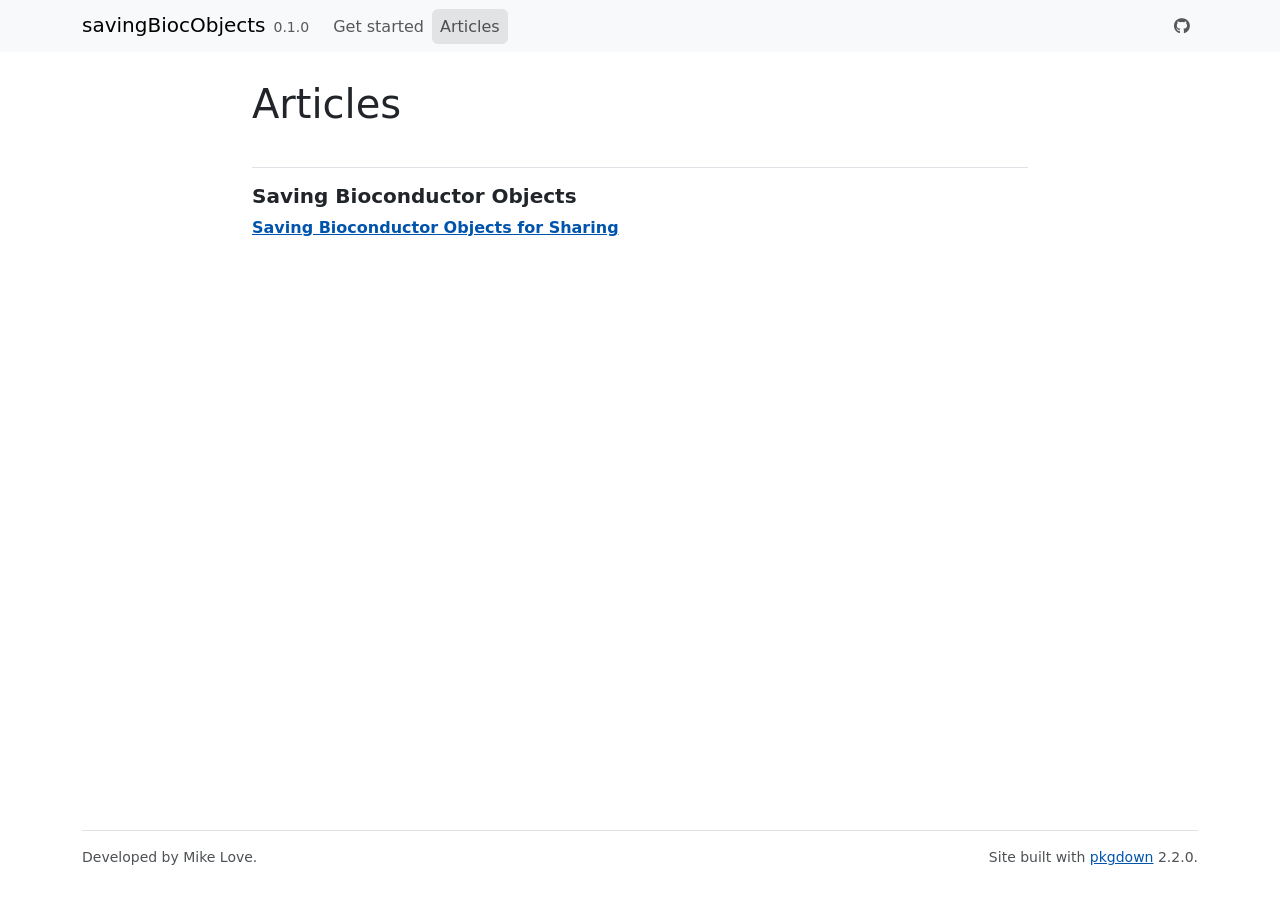
==== articles/index.html @ fee7ba12 "Deploying to gh-pages from @ mikelove/saving-bioc-objects@0dc78d3001edb17f04ae78346b22e2c505a5e936 🚀" ====
<!DOCTYPE html>
<!-- Generated by pkgdown: do not edit by hand --><html lang="en"><head><meta http-equiv="Content-Type" content="text/html; charset=UTF-8"><meta charset="utf-8"><meta http-equiv="X-UA-Compatible" content="IE=edge"><meta name="viewport" content="width=device-width, initial-scale=1, shrink-to-fit=no"><title>Articles • savingBiocObjects</title><script src="../deps/jquery-3.6.0/jquery-3.6.0.min.js"></script><meta name="viewport" content="width=device-width, initial-scale=1, shrink-to-fit=no"><link href="../deps/bootstrap-5.3.8/bootstrap.min.css" rel="stylesheet"><script src="../deps/bootstrap-5.3.8/bootstrap.bundle.min.js"></script><link href="../deps/font-awesome-6.5.2/css/all.min.css" rel="stylesheet"><link href="../deps/font-awesome-6.5.2/css/v4-shims.min.css" rel="stylesheet"><script src="../deps/headroom-0.11.0/headroom.min.js"></script><script src="../deps/headroom-0.11.0/jQuery.headroom.min.js"></script><script src="../deps/bootstrap-toc-1.0.1/bootstrap-toc.min.js"></script><script src="../deps/clipboard.js-2.0.11/clipboard.min.js"></script><script src="../deps/search-1.0.0/autocomplete.jquery.min.js"></script><script src="../deps/search-1.0.0/fuse.min.js"></script><script src="../deps/search-1.0.0/mark.min.js"></script><!-- pkgdown --><script src="../pkgdown.js"></script><meta property="og:title" content="Articles"></head><body>
    <a href="#main" class="visually-hidden-focusable">Skip to contents</a>


    <nav class="navbar navbar-expand-lg fixed-top bg-light" data-bs-theme="light" aria-label="Site navigation"><div class="container">

    <a class="navbar-brand me-2" href="../index.html">savingBiocObjects</a>

    <small class="nav-text text-muted me-auto" data-bs-toggle="tooltip" data-bs-placement="bottom" title="">0.1.0</small>


    <button class="navbar-toggler" type="button" data-bs-toggle="collapse" data-bs-target="#navbar" aria-controls="navbar" aria-expanded="false" aria-label="Toggle navigation">
      <span class="navbar-toggler-icon"></span>
    </button>

    <div id="navbar" class="collapse navbar-collapse ms-3">
      <ul class="navbar-nav me-auto"><li class="nav-item"><a class="nav-link" href="../articles/savingBiocObjects.html">Get started</a></li>
<li class="active nav-item"><a class="nav-link" href="../articles/index.html">Articles</a></li>
      </ul><ul class="navbar-nav"><li class="nav-item"><a class="external-link nav-link" href="https://github.com/mikelove/saving-bioc-objects" aria-label="GitHub"><span class="fa fa-github"></span></a></li>
      </ul></div>


  </div>
</nav><div class="container template-article-index">
<div class="row">
  <main id="main" class="col-md-9"><div class="page-header">

      <h1>Articles</h1>
    </div>

    <div class="section ">
      <h3>Saving Bioconductor Objects</h3>
      <div class="section-desc"></div>

      <dl><dt><a href="savingBiocObjects.html">Saving Bioconductor Objects for Sharing</a></dt>
        <dd>
      </dd></dl></div>
  </main></div>


    <footer><div class="pkgdown-footer-left">
  <p>Developed by Mike Love.</p>
</div>

<div class="pkgdown-footer-right">
  <p>Site built with <a href="https://pkgdown.r-lib.org/" class="external-link">pkgdown</a> 2.2.0.</p>
</div>

    </footer></div>





  </body></html>
---- deps/font-awesome-6.5.2/css/v4-shims.min.css ----
/*!
 * Font Awesome Free 6.5.2 by @fontawesome - https://fontawesome.com
 * License - https://fontawesome.com/license/free (Icons: CC BY 4.0, Fonts: SIL OFL 1.1, Code: MIT License)
 * Copyright 2024 Fonticons, Inc.
 */
.fa.fa-glass:before{content:"\f000"}.fa.fa-envelope-o{font-family:"Font Awesome 6 Free";font-weight:400}.fa.fa-envelope-o:before{content:"\f0e0"}.fa.fa-star-o{font-family:"Font Awesome 6 Free";font-weight:400}.fa.fa-star-o:before{content:"\f005"}.fa.fa-close:before,.fa.fa-remove:before{content:"\f00d"}.fa.fa-gear:before{content:"\f013"}.fa.fa-trash-o{font-family:"Font Awesome 6 Free";font-weight:400}.fa.fa-trash-o:before{content:"\f2ed"}.fa.fa-home:before{content:"\f015"}.fa.fa-file-o{font-family:"Font Awesome 6 Free";font-weight:400}.fa.fa-file-o:before{content:"\f15b"}.fa.fa-clock-o{font-family:"Font Awesome 6 Free";font-weight:400}.fa.fa-clock-o:before{content:"\f017"}.fa.fa-arrow-circle-o-down{font-family:"Font Awesome 6 Free";font-weight:400}.fa.fa-arrow-circle-o-down:before{content:"\f358"}.fa.fa-arrow-circle-o-up{font-family:"Font Awesome 6 Free";font-weight:400}.fa.fa-arrow-circle-o-up:before{content:"\f35b"}.fa.fa-play-circle-o{font-family:"Font Awesome 6 Free";font-weight:400}.fa.fa-play-circle-o:before{content:"\f144"}.fa.fa-repeat:before,.fa.fa-rotate-right:before{content:"\f01e"}.fa.fa-refresh:before{content:"\f021"}.fa.fa-list-alt{font-family:"Font Awesome 6 Free";font-weight:400}.fa.fa-list-alt:before{content:"\f022"}.fa.fa-dedent:before{content:"\f03b"}.fa.fa-video-camera:before{content:"\f03d"}.fa.fa-picture-o{font-family:"Font Awesome 6 Free";font-weight:400}.fa.fa-picture-o:before{content:"\f03e"}.fa.fa-photo{font-family:"Font Awesome 6 Free";font-weight:400}.fa.fa-photo:before{content:"\f03e"}.fa.fa-image{font-family:"Font Awesome 6 Free";font-weight:400}.fa.fa-image:before{content:"\f03e"}.fa.fa-map-marker:before{content:"\f3c5"}.fa.fa-pencil-square-o{font-family:"Font Awesome 6 Free";font-weight:400}.fa.fa-pencil-square-o:before{content:"\f044"}.fa.fa-edit{font-family:"Font Awesome 6 Free";font-weight:400}.fa.fa-edit:before{content:"\f044"}.fa.fa-share-square-o:before{content:"\f14d"}.fa.fa-check-square-o{font-family:"Font Awesome 6 Free";font-weight:400}.fa.fa-check-square-o:before{content:"\f14a"}.fa.fa-arrows:before{content:"\f0b2"}.fa.fa-times-circle-o{font-family:"Font Awesome 6 Free";font-weight:400}.fa.fa-times-circle-o:before{content:"\f057"}.fa.fa-check-circle-o{font-family:"Font Awesome 6 Free";font-weight:400}.fa.fa-check-circle-o:before{content:"\f058"}.fa.fa-mail-forward:before{content:"\f064"}.fa.fa-expand:before{content:"\f424"}.fa.fa-compress:before{content:"\f422"}.fa.fa-eye,.fa.fa-eye-slash{font-family:"Font Awesome 6 Free";font-weight:400}.fa.fa-warning:before{content:"\f071"}.fa.fa-calendar:before{content:"\f073"}.fa.fa-arrows-v:before{content:"\f338"}.fa.fa-arrows-h:before{content:"\f337"}.fa.fa-bar-chart-o:before,.fa.fa-bar-chart:before{content:"\e0e3"}.fa.fa-twitter-square{font-family:"Font Awesome 6 Brands";font-weight:400}.fa.fa-twitter-square:before{content:"\f081"}.fa.fa-facebook-square{font-family:"Font Awesome 6 Brands";font-weight:400}.fa.fa-facebook-square:before{content:"\f082"}.fa.fa-gears:before{content:"\f085"}.fa.fa-thumbs-o-up{font-family:"Font Awesome 6 Free";font-weight:400}.fa.fa-thumbs-o-up:before{content:"\f164"}.fa.fa-thumbs-o-down{font-family:"Font Awesome 6 Free";font-weight:400}.fa.fa-thumbs-o-down:before{content:"\f165"}.fa.fa-heart-o{font-family:"Font Awesome 6 Free";font-weight:400}.fa.fa-heart-o:before{content:"\f004"}.fa.fa-sign-out:before{content:"\f2f5"}.fa.fa-linkedin-square{font-family:"Font Awesome 6 Brands";font-weight:400}.fa.fa-linkedin-square:before{content:"\f08c"}.fa.fa-thumb-tack:before{content:"\f08d"}.fa.fa-external-link:before{content:"\f35d"}.fa.fa-sign-in:before{content:"\f2f6"}.fa.fa-github-square{font-family:"Font Awesome 6 Brands";font-weight:400}.fa.fa-github-square:before{content:"\f092"}.fa.fa-lemon-o{font-family:"Font Awesome 6 Free";font-weight:400}.fa.fa-lemon-o:before{content:"\f094"}.fa.fa-square-o{font-family:"Font Awesome 6 Free";font-weight:400}.fa.fa-square-o:before{content:"\f0c8"}.fa.fa-bookmark-o{font-family:"Font Awesome 6 Free";font-weight:400}.fa.fa-bookmark-o:before{content:"\f02e"}.fa.fa-facebook,.fa.fa-twitter{font-family:"Font Awesome 6 Brands";font-weight:400}.fa.fa-facebook:before{content:"\f39e"}.fa.fa-facebook-f{font-family:"Font Awesome 6 Brands";font-weight:400}.fa.fa-facebook-f:before{content:"\f39e"}.fa.fa-github{font-family:"Font Awesome 6 Brands";font-weight:400}.fa.fa-credit-card{font-family:"Font Awesome 6 Free";font-weight:400}.fa.fa-feed:before{content:"\f09e"}.fa.fa-hdd-o{font-family:"Font Awesome 6 Free";font-weight:400}.fa.fa-hdd-o:before{content:"\f0a0"}.fa.fa-hand-o-right{font-family:"Font Awesome 6 Free";font-weight:400}.fa.fa-hand-o-right:before{content:"\f0a4"}.fa.fa-hand-o-left{font-family:"Font Awesome 6 Free";font-weight:400}.fa.fa-hand-o-left:before{content:"\f0a5"}.fa.fa-hand-o-up{font-family:"Font Awesome 6 Free";font-weight:400}.fa.fa-hand-o-up:before{content:"\f0a6"}.fa.fa-hand-o-down{font-family:"Font Awesome 6 Free";font-weight:400}.fa.fa-hand-o-down:before{content:"\f0a7"}.fa.fa-globe:before{content:"\f57d"}.fa.fa-tasks:before{content:"\f828"}.fa.fa-arrows-alt:before{content:"\f31e"}.fa.fa-group:before{content:"\f0c0"}.fa.fa-chain:before{content:"\f0c1"}.fa.fa-cut:before{content:"\f0c4"}.fa.fa-files-o{font-family:"Font Awesome 6 Free";font-weight:400}.fa.fa-files-o:before{content:"\f0c5"}.fa.fa-floppy-o{font-family:"Font Awesome 6 Free";font-weight:400}.fa.fa-floppy-o:before{content:"\f0c7"}.fa.fa-save{font-family:"Font Awesome 6 Free";font-weight:400}.fa.fa-save:before{content:"\f0c7"}.fa.fa-navicon:before,.fa.fa-reorder:before{content:"\f0c9"}.fa.fa-magic:before{content:"\e2ca"}.fa.fa-pinterest,.fa.fa-pinterest-square{font-family:"Font Awesome 6 Brands";font-weight:400}.fa.fa-pinterest-square:before{content:"\f0d3"}.fa.fa-google-plus-square{font-family:"Font Awesome 6 Brands";font-weight:400}.fa.fa-google-plus-square:before{content:"\f0d4"}.fa.fa-google-plus{font-family:"Font Awesome 6 Brands";font-weight:400}.fa.fa-google-plus:before{content:"\f0d5"}.fa.fa-money:before{content:"\f3d1"}.fa.fa-unsorted:before{content:"\f0dc"}.fa.fa-sort-desc:before{content:"\f0dd"}.fa.fa-sort-asc:before{content:"\f0de"}.fa.fa-linkedin{font-family:"Font Awesome 6 Brands";font-weight:400}.fa.fa-linkedin:before{content:"\f0e1"}.fa.fa-rotate-left:before{content:"\f0e2"}.fa.fa-legal:before{content:"\f0e3"}.fa.fa-dashboard:before,.fa.fa-tachometer:before{content:"\f625"}.fa.fa-comment-o{font-family:"Font Awesome 6 Free";font-weight:400}.fa.fa-comment-o:before{content:"\f075"}.fa.fa-comments-o{font-family:"Font Awesome 6 Free";font-weight:400}.fa.fa-comments-o:before{content:"\f086"}.fa.fa-flash:before{content:"\f0e7"}.fa.fa-clipboard:before{content:"\f0ea"}.fa.fa-lightbulb-o{font-family:"Font Awesome 6 Free";font-weight:400}.fa.fa-lightbulb-o:before{content:"\f0eb"}.fa.fa-exchange:before{content:"\f362"}.fa.fa-cloud-download:before{content:"\f0ed"}.fa.fa-cloud-upload:before{content:"\f0ee"}.fa.fa-bell-o{font-family:"Font Awesome 6 Free";font-weight:400}.fa.fa-bell-o:before{content:"\f0f3"}.fa.fa-cutlery:before{content:"\f2e7"}.fa.fa-file-text-o{font-family:"Font Awesome 6 Free";font-weight:400}.fa.fa-file-text-o:before{content:"\f15c"}.fa.fa-building-o{font-family:"Font Awesome 6 Free";font-weight:400}.fa.fa-building-o:before{content:"\f1ad"}.fa.fa-hospital-o{font-family:"Font Awesome 6 Free";font-weight:400}.fa.fa-hospital-o:before{content:"\f0f8"}.fa.fa-tablet:before{content:"\f3fa"}.fa.fa-mobile-phone:before,.fa.fa-mobile:before{content:"\f3cd"}.fa.fa-circle-o{font-family:"Font Awesome 6 Free";font-weight:400}.fa.fa-circle-o:before{content:"\f111"}.fa.fa-mail-reply:before{content:"\f3e5"}.fa.fa-github-alt{font-family:"Font Awesome 6 Brands";font-weight:400}.fa.fa-folder-o{font-family:"Font Awesome 6 Free";font-weight:400}.fa.fa-folder-o:before{content:"\f07b"}.fa.fa-folder-open-o{font-family:"Font Awesome 6 Free";font-weight:400}.fa.fa-folder-open-o:before{content:"\f07c"}.fa.fa-smile-o{font-family:"Font Awesome 6 Free";font-weight:400}.fa.fa-smile-o:before{content:"\f118"}.fa.fa-frown-o{font-family:"Font Awesome 6 Free";font-weight:400}.fa.fa-frown-o:before{content:"\f119"}.fa.fa-meh-o{font-family:"Font Awesome 6 Free";font-weight:400}.fa.fa-meh-o:before{content:"\f11a"}.fa.fa-keyboard-o{font-family:"Font Awesome 6 Free";font-weight:400}.fa.fa-keyboard-o:before{content:"\f11c"}.fa.fa-flag-o{font-family:"Font Awesome 6 Free";font-weight:400}.fa.fa-flag-o:before{content:"\f024"}.fa.fa-mail-reply-all:before{content:"\f122"}.fa.fa-star-half-o{font-family:"Font Awesome 6 Free";font-weight:400}.fa.fa-star-half-o:before{content:"\f5c0"}.fa.fa-star-half-empty{font-family:"Font Awesome 6 Free";font-weight:400}.fa.fa-star-half-empty:before{content:"\f5c0"}.fa.fa-star-half-full{font-family:"Font Awesome 6 Free";font-weight:400}.fa.fa-star-half-full:before{content:"\f5c0"}.fa.fa-code-fork:before{content:"\f126"}.fa.fa-chain-broken:before,.fa.fa-unlink:before{content:"\f127"}.fa.fa-calendar-o{font-family:"Font Awesome 6 Free";font-weight:400}.fa.fa-calendar-o:before{content:"\f133"}.fa.fa-css3,.fa.fa-html5,.fa.fa-maxcdn{font-family:"Font Awesome 6 Brands";font-weight:400}.fa.fa-unlock-alt:before{content:"\f09c"}.fa.fa-minus-square-o{font-family:"Font Awesome 6 Free";font-weight:400}.fa.fa-minus-square-o:before{content:"\f146"}.fa.fa-level-up:before{content:"\f3bf"}.fa.fa-level-down:before{content:"\f3be"}.fa.fa-pencil-square:before{content:"\f14b"}.fa.fa-external-link-square:before{content:"\f360"}.fa.fa-compass{font-family:"Font Awesome 6 Free";font-weight:400}.fa.fa-caret-square-o-down{font-family:"Font Awesome 6 Free";font-weight:400}.fa.fa-caret-square-o-down:before{content:"\f150"}.fa.fa-toggle-down{font-family:"Font Awesome 6 Free";font-weight:400}.fa.fa-toggle-down:before{content:"\f150"}.fa.fa-caret-square-o-up{font-family:"Font Awesome 6 Free";font-weight:400}.fa.fa-caret-square-o-up:before{content:"\f151"}.fa.fa-toggle-up{font-family:"Font Awesome 6 Free";font-weight:400}.fa.fa-toggle-up:before{content:"\f151"}.fa.fa-caret-square-o-right{font-family:"Font Awesome 6 Free";font-weight:400}.fa.fa-caret-square-o-right:before{content:"\f152"}.fa.fa-toggle-right{font-family:"Font Awesome 6 Free";font-weight:400}.fa.fa-toggle-right:before{content:"\f152"}.fa.fa-eur:before,.fa.fa-euro:before{content:"\f153"}.fa.fa-gbp:before{content:"\f154"}.fa.fa-dollar:before,.fa.fa-usd:before{content:"\24"}.fa.fa-inr:before,.fa.fa-rupee:before{content:"\e1bc"}.fa.fa-cny:before,.fa.fa-jpy:before,.fa.fa-rmb:before,.fa.fa-yen:before{content:"\f157"}.fa.fa-rouble:before,.fa.fa-rub:before,.fa.fa-ruble:before{content:"\f158"}.fa.fa-krw:before,.fa.fa-won:before{content:"\f159"}.fa.fa-bitcoin,.fa.fa-btc{font-family:"Font Awesome 6 Brands";font-weight:400}.fa.fa-bitcoin:before{content:"\f15a"}.fa.fa-file-text:before{content:"\f15c"}.fa.fa-sort-alpha-asc:before{content:"\f15d"}.fa.fa-sort-alpha-desc:before{content:"\f881"}.fa.fa-sort-amount-asc:before{content:"\f884"}.fa.fa-sort-amount-desc:before{content:"\f160"}.fa.fa-sort-numeric-asc:before{content:"\f162"}.fa.fa-sort-numeric-desc:before{content:"\f886"}.fa.fa-youtube-square{font-family:"Font Awesome 6 Brands";font-weight:400}.fa.fa-youtube-square:before{content:"\f431"}.fa.fa-xing,.fa.fa-xing-square,.fa.fa-youtube{font-family:"Font Awesome 6 Brands";font-weight:400}.fa.fa-xing-square:before{content:"\f169"}.fa.fa-youtube-play{font-family:"Font Awesome 6 Brands";font-weight:400}.fa.fa-youtube-play:before{content:"\f167"}.fa.fa-adn,.fa.fa-bitbucket,.fa.fa-bitbucket-square,.fa.fa-dropbox,.fa.fa-flickr,.fa.fa-instagram,.fa.fa-stack-overflow{font-family:"Font Awesome 6 Brands";font-weight:400}.fa.fa-bitbucket-square:before{content:"\f171"}.fa.fa-tumblr,.fa.fa-tumblr-square{font-family:"Font Awesome 6 Brands";font-weight:400}.fa.fa-tumblr-square:before{content:"\f174"}.fa.fa-long-arrow-down:before{content:"\f309"}.fa.fa-long-arrow-up:before{content:"\f30c"}.fa.fa-long-arrow-left:before{content:"\f30a"}.fa.fa-long-arrow-right:before{content:"\f30b"}.fa.fa-android,.fa.fa-apple,.fa.fa-dribbble,.fa.fa-foursquare,.fa.fa-gittip,.fa.fa-gratipay,.fa.fa-linux,.fa.fa-skype,.fa.fa-trello,.fa.fa-windows{font-family:"Font Awesome 6 Brands";font-weight:400}.fa.fa-gittip:before{content:"\f184"}.fa.fa-sun-o{font-family:"Font Awesome 6 Free";font-weight:400}.fa.fa-sun-o:before{content:"\f185"}.fa.fa-moon-o{font-family:"Font Awesome 6 Free";font-weight:400}.fa.fa-moon-o:before{content:"\f186"}.fa.fa-pagelines,.fa.fa-renren,.fa.fa-stack-exchange,.fa.fa-vk,.fa.fa-weibo{font-family:"Font Awesome 6 Brands";font-weight:400}.fa.fa-arrow-circle-o-right{font-family:"Font Awesome 6 Free";font-weight:400}.fa.fa-arrow-circle-o-right:before{content:"\f35a"}.fa.fa-arrow-circle-o-left{font-family:"Font Awesome 6 Free";font-weight:400}.fa.fa-arrow-circle-o-left:before{content:"\f359"}.fa.fa-caret-square-o-left{font-family:"Font Awesome 6 Free";font-weight:400}.fa.fa-caret-square-o-left:before{content:"\f191"}.fa.fa-toggle-left{font-family:"Font Awesome 6 Free";font-weight:400}.fa.fa-toggle-left:before{content:"\f191"}.fa.fa-dot-circle-o{font-family:"Font Awesome 6 Free";font-weight:400}.fa.fa-dot-circle-o:before{content:"\f192"}.fa.fa-vimeo-square{font-family:"Font Awesome 6 Brands";font-weight:400}.fa.fa-vimeo-square:before{content:"\f194"}.fa.fa-try:before,.fa.fa-turkish-lira:before{content:"\e2bb"}.fa.fa-plus-square-o{font-family:"Font Awesome 6 Free";font-weight:400}.fa.fa-plus-square-o:before{content:"\f0fe"}.fa.fa-openid,.fa.fa-slack,.fa.fa-wordpress{font-family:"Font Awesome 6 Brands";font-weight:400}.fa.fa-bank:before,.fa.fa-institution:before{content:"\f19c"}.fa.fa-mortar-board:before{content:"\f19d"}.fa.fa-google,.fa.fa-reddit,.fa.fa-reddit-square,.fa.fa-yahoo{font-family:"Font Awesome 6 Brands";font-weight:400}.fa.fa-reddit-square:before{content:"\f1a2"}.fa.fa-behance,.fa.fa-behance-square,.fa.fa-delicious,.fa.fa-digg,.fa.fa-drupal,.fa.fa-joomla,.fa.fa-pied-piper-alt,.fa.fa-pied-piper-pp,.fa.fa-stumbleupon,.fa.fa-stumbleupon-circle{font-family:"Font Awesome 6 Brands";font-weight:400}.fa.fa-behance-square:before{content:"\f1b5"}.fa.fa-steam,.fa.fa-steam-square{font-family:"Font Awesome 6 Brands";font-weight:400}.fa.fa-steam-square:before{content:"\f1b7"}.fa.fa-automobile:before{content:"\f1b9"}.fa.fa-cab:before{content:"\f1ba"}.fa.fa-deviantart,.fa.fa-soundcloud,.fa.fa-spotify{font-family:"Font Awesome 6 Brands";font-weight:400}.fa.fa-file-pdf-o{font-family:"Font Awesome 6 Free";font-weight:400}.fa.fa-file-pdf-o:before{content:"\f1c1"}.fa.fa-file-word-o{font-family:"Font Awesome 6 Free";font-weight:400}.fa.fa-file-word-o:before{content:"\f1c2"}.fa.fa-file-excel-o{font-family:"Font Awesome 6 Free";font-weight:400}.fa.fa-file-excel-o:before{content:"\f1c3"}.fa.fa-file-powerpoint-o{font-family:"Font Awesome 6 Free";font-weight:400}.fa.fa-file-powerpoint-o:before{content:"\f1c4"}.fa.fa-file-image-o{font-family:"Font Awesome 6 Free";font-weight:400}.fa.fa-file-image-o:before{content:"\f1c5"}.fa.fa-file-photo-o{font-family:"Font Awesome 6 Free";font-weight:400}.fa.fa-file-photo-o:before{content:"\f1c5"}.fa.fa-file-picture-o{font-family:"Font Awesome 6 Free";font-weight:400}.fa.fa-file-picture-o:before{content:"\f1c5"}.fa.fa-file-archive-o{font-family:"Font Awesome 6 Free";font-weight:400}.fa.fa-file-archive-o:before{content:"\f1c6"}.fa.fa-file-zip-o{font-family:"Font Awesome 6 Free";font-weight:400}.fa.fa-file-zip-o:before{content:"\f1c6"}.fa.fa-file-audio-o{font-family:"Font Awesome 6 Free";font-weight:400}.fa.fa-file-audio-o:before{content:"\f1c7"}.fa.fa-file-sound-o{font-family:"Font Awesome 6 Free";font-weight:400}.fa.fa-file-sound-o:before{content:"\f1c7"}.fa.fa-file-video-o{font-family:"Font Awesome 6 Free";font-weight:400}.fa.fa-file-video-o:before{content:"\f1c8"}.fa.fa-file-movie-o{font-family:"Font Awesome 6 Free";font-weight:400}.fa.fa-file-movie-o:before{content:"\f1c8"}.fa.fa-file-code-o{font-family:"Font Awesome 6 Free";font-weight:400}.fa.fa-file-code-o:before{content:"\f1c9"}.fa.fa-codepen,.fa.fa-jsfiddle,.fa.fa-vine{font-family:"Font Awesome 6 Brands";font-weight:400}.fa.fa-life-bouy:before,.fa.fa-life-buoy:before,.fa.fa-life-saver:before,.fa.fa-support:before{content:"\f1cd"}.fa.fa-circle-o-notch:before{content:"\f1ce"}.fa.fa-ra,.fa.fa-rebel{font-family:"Font Awesome 6 Brands";font-weight:400}.fa.fa-ra:before{content:"\f1d0"}.fa.fa-resistance{font-family:"Font Awesome 6 Brands";font-weight:400}.fa.fa-resistance:before{content:"\f1d0"}.fa.fa-empire,.fa.fa-ge{font-family:"Font Awesome 6 Brands";font-weight:400}.fa.fa-ge:before{content:"\f1d1"}.fa.fa-git-square{font-family:"Font Awesome 6 Brands";font-weight:400}.fa.fa-git-square:before{content:"\f1d2"}.fa.fa-git,.fa.fa-hacker-news,.fa.fa-y-combinator-square{font-family:"Font Awesome 6 Brands";font-weight:400}.fa.fa-y-combinator-square:before{content:"\f1d4"}.fa.fa-yc-square{font-family:"Font Awesome 6 Brands";font-weight:400}.fa.fa-yc-square:before{content:"\f1d4"}.fa.fa-qq,.fa.fa-tencent-weibo,.fa.fa-wechat,.fa.fa-weixin{font-family:"Font Awesome 6 Brands";font-weight:400}.fa.fa-wechat:before{content:"\f1d7"}.fa.fa-send:before{content:"\f1d8"}.fa.fa-paper-plane-o{font-family:"Font Awesome 6 Free";font-weight:400}.fa.fa-paper-plane-o:before{content:"\f1d8"}.fa.fa-send-o{font-family:"Font Awesome 6 Free";font-weight:400}.fa.fa-send-o:before{content:"\f1d8"}.fa.fa-circle-thin{font-family:"Font Awesome 6 Free";font-weight:400}.fa.fa-circle-thin:before{content:"\f111"}.fa.fa-header:before{content:"\f1dc"}.fa.fa-futbol-o{font-family:"Font Awesome 6 Free";font-weight:400}.fa.fa-futbol-o:before{content:"\f1e3"}.fa.fa-soccer-ball-o{font-family:"Font Awesome 6 Free";font-weight:400}.fa.fa-soccer-ball-o:before{content:"\f1e3"}.fa.fa-slideshare,.fa.fa-twitch,.fa.fa-yelp{font-family:"Font Awesome 6 Brands";font-weight:400}.fa.fa-newspaper-o{font-family:"Font Awesome 6 Free";font-weight:400}.fa.fa-newspaper-o:before{content:"\f1ea"}.fa.fa-cc-amex,.fa.fa-cc-discover,.fa.fa-cc-mastercard,.fa.fa-cc-paypal,.fa.fa-cc-stripe,.fa.fa-cc-visa,.fa.fa-google-wallet,.fa.fa-paypal{font-family:"Font Awesome 6 Brands";font-weight:400}.fa.fa-bell-slash-o{font-family:"Font Awesome 6 Free";font-weight:400}.fa.fa-bell-slash-o:before{content:"\f1f6"}.fa.fa-trash:before{content:"\f2ed"}.fa.fa-copyright{font-family:"Font Awesome 6 Free";font-weight:400}.fa.fa-eyedropper:before{content:"\f1fb"}.fa.fa-area-chart:before{content:"\f1fe"}.fa.fa-pie-chart:before{content:"\f200"}.fa.fa-line-chart:before{content:"\f201"}.fa.fa-lastfm,.fa.fa-lastfm-square{font-family:"Font Awesome 6 Brands";font-weight:400}.fa.fa-lastfm-square:before{content:"\f203"}.fa.fa-angellist,.fa.fa-ioxhost{font-family:"Font Awesome 6 Brands";font-weight:400}.fa.fa-cc{font-family:"Font Awesome 6 Free";font-weight:400}.fa.fa-cc:before{content:"\f20a"}.fa.fa-ils:before,.fa.fa-shekel:before,.fa.fa-sheqel:before{content:"\f20b"}.fa.fa-buysellads,.fa.fa-connectdevelop,.fa.fa-dashcube,.fa.fa-forumbee,.fa.fa-leanpub,.fa.fa-sellsy,.fa.fa-shirtsinbulk,.fa.fa-simplybuilt,.fa.fa-skyatlas{font-family:"Font Awesome 6 Brands";font-weight:400}.fa.fa-diamond{font-family:"Font Awesome 6 Free";font-weight:400}.fa.fa-diamond:before{content:"\f3a5"}.fa.fa-intersex:before,.fa.fa-transgender:before{content:"\f224"}.fa.fa-transgender-alt:before{content:"\f225"}.fa.fa-facebook-official{font-family:"Font Awesome 6 Brands";font-weight:400}.fa.fa-facebook-official:before{content:"\f09a"}.fa.fa-pinterest-p,.fa.fa-whatsapp{font-family:"Font Awesome 6 Brands";font-weight:400}.fa.fa-hotel:before{content:"\f236"}.fa.fa-medium,.fa.fa-viacoin,.fa.fa-y-combinator,.fa.fa-yc{font-family:"Font Awesome 6 Brands";font-weight:400}.fa.fa-yc:before{content:"\f23b"}.fa.fa-expeditedssl,.fa.fa-opencart,.fa.fa-optin-monster{font-family:"Font Awesome 6 Brands";font-weight:400}.fa.fa-battery-4:before,.fa.fa-battery:before{content:"\f240"}.fa.fa-battery-3:before{content:"\f241"}.fa.fa-battery-2:before{content:"\f242"}.fa.fa-battery-1:before{content:"\f243"}.fa.fa-battery-0:before{content:"\f244"}.fa.fa-object-group,.fa.fa-object-ungroup,.fa.fa-sticky-note-o{font-family:"Font Awesome 6 Free";font-weight:400}.fa.fa-sticky-note-o:before{content:"\f249"}.fa.fa-cc-diners-club,.fa.fa-cc-jcb{font-family:"Font Awesome 6 Brands";font-weight:400}.fa.fa-clone{font-family:"Font Awesome 6 Free";font-weight:400}.fa.fa-hourglass-o:before{content:"\f254"}.fa.fa-hourglass-1:before{content:"\f251"}.fa.fa-hourglass-2:before{content:"\f252"}.fa.fa-hourglass-3:before{content:"\f253"}.fa.fa-hand-rock-o{font-family:"Font Awesome 6 Free";font-weight:400}.fa.fa-hand-rock-o:before{content:"\f255"}.fa.fa-hand-grab-o{font-family:"Font Awesome 6 Free";font-weight:400}.fa.fa-hand-grab-o:before{content:"\f255"}.fa.fa-hand-paper-o{font-family:"Font Awesome 6 Free";font-weight:400}.fa.fa-hand-paper-o:before{content:"\f256"}.fa.fa-hand-stop-o{font-family:"Font Awesome 6 Free";font-weight:400}.fa.fa-hand-stop-o:before{content:"\f256"}.fa.fa-hand-scissors-o{font-family:"Font Awesome 6 Free";font-weight:400}.fa.fa-hand-scissors-o:before{content:"\f257"}.fa.fa-hand-lizard-o{font-family:"Font Awesome 6 Free";font-weight:400}.fa.fa-hand-lizard-o:before{content:"\f258"}.fa.fa-hand-spock-o{font-family:"Font Awesome 6 Free";font-weight:400}.fa.fa-hand-spock-o:before{content:"\f259"}.fa.fa-hand-pointer-o{font-family:"Font Awesome 6 Free";font-weight:400}.fa.fa-hand-pointer-o:before{content:"\f25a"}.fa.fa-hand-peace-o{font-family:"Font Awesome 6 Free";font-weight:400}.fa.fa-hand-peace-o:before{content:"\f25b"}.fa.fa-registered{font-family:"Font Awesome 6 Free";font-weight:400}.fa.fa-creative-commons,.fa.fa-gg,.fa.fa-gg-circle,.fa.fa-odnoklassniki,.fa.fa-odnoklassniki-square{font-family:"Font Awesome 6 Brands";font-weight:400}.fa.fa-odnoklassniki-square:before{content:"\f264"}.fa.fa-chrome,.fa.fa-firefox,.fa.fa-get-pocket,.fa.fa-internet-explorer,.fa.fa-opera,.fa.fa-safari,.fa.fa-wikipedia-w{font-family:"Font Awesome 6 Brands";font-weight:400}.fa.fa-television:before{content:"\f26c"}.fa.fa-500px,.fa.fa-amazon,.fa.fa-contao{font-family:"Font Awesome 6 Brands";font-weight:400}.fa.fa-calendar-plus-o{font-family:"Font Awesome 6 Free";font-weight:400}.fa.fa-calendar-plus-o:before{content:"\f271"}.fa.fa-calendar-minus-o{font-family:"Font Awesome 6 Free";font-weight:400}.fa.fa-calendar-minus-o:before{content:"\f272"}.fa.fa-calendar-times-o{font-family:"Font Awesome 6 Free";font-weight:400}.fa.fa-calendar-times-o:before{content:"\f273"}.fa.fa-calendar-check-o{font-family:"Font Awesome 6 Free";font-weight:400}.fa.fa-calendar-check-o:before{content:"\f274"}.fa.fa-map-o{font-family:"Font Awesome 6 Free";font-weight:400}.fa.fa-map-o:before{content:"\f279"}.fa.fa-commenting:before{content:"\f4ad"}.fa.fa-commenting-o{font-family:"Font Awesome 6 Free";font-weight:400}.fa.fa-commenting-o:before{content:"\f4ad"}.fa.fa-houzz,.fa.fa-vimeo{font-family:"Font Awesome 6 Brands";font-weight:400}.fa.fa-vimeo:before{content:"\f27d"}.fa.fa-black-tie,.fa.fa-edge,.fa.fa-fonticons,.fa.fa-reddit-alien{font-family:"Font Awesome 6 Brands";font-weight:400}.fa.fa-credit-card-alt:before{content:"\f09d"}.fa.fa-codiepie,.fa.fa-fort-awesome,.fa.fa-mixcloud,.fa.fa-modx,.fa.fa-product-hunt,.fa.fa-scribd,.fa.fa-usb{font-family:"Font Awesome 6 Brands";font-weight:400}.fa.fa-pause-circle-o{font-family:"Font Awesome 6 Free";font-weight:400}.fa.fa-pause-circle-o:before{content:"\f28b"}.fa.fa-stop-circle-o{font-family:"Font Awesome 6 Free";font-weight:400}.fa.fa-stop-circle-o:before{content:"\f28d"}.fa.fa-bluetooth,.fa.fa-bluetooth-b,.fa.fa-envira,.fa.fa-gitlab,.fa.fa-wheelchair-alt,.fa.fa-wpbeginner,.fa.fa-wpforms{font-family:"Font Awesome 6 Brands";font-weight:400}.fa.fa-wheelchair-alt:before{content:"\f368"}.fa.fa-question-circle-o{font-family:"Font Awesome 6 Free";font-weight:400}.fa.fa-question-circle-o:before{content:"\f059"}.fa.fa-volume-control-phone:before{content:"\f2a0"}.fa.fa-asl-interpreting:before{content:"\f2a3"}.fa.fa-deafness:before,.fa.fa-hard-of-hearing:before{content:"\f2a4"}.fa.fa-glide,.fa.fa-glide-g{font-family:"Font Awesome 6 Brands";font-weight:400}.fa.fa-signing:before{content:"\f2a7"}.fa.fa-viadeo,.fa.fa-viadeo-square{font-family:"Font Awesome 6 Brands";font-weight:400}.fa.fa-viadeo-square:before{content:"\f2aa"}.fa.fa-snapchat,.fa.fa-snapchat-ghost{font-family:"Font Awesome 6 Brands";font-weight:400}.fa.fa-snapchat-ghost:before{content:"\f2ab"}.fa.fa-snapchat-square{font-family:"Font Awesome 6 Brands";font-weight:400}.fa.fa-snapchat-square:before{content:"\f2ad"}.fa.fa-first-order,.fa.fa-google-plus-official,.fa.fa-pied-piper,.fa.fa-themeisle,.fa.fa-yoast{font-family:"Font Awesome 6 Brands";font-weight:400}.fa.fa-google-plus-official:before{content:"\f2b3"}.fa.fa-google-plus-circle{font-family:"Font Awesome 6 Brands";font-weight:400}.fa.fa-google-plus-circle:before{content:"\f2b3"}.fa.fa-fa,.fa.fa-font-awesome{font-family:"Font Awesome 6 Brands";font-weight:400}.fa.fa-fa:before{content:"\f2b4"}.fa.fa-handshake-o{font-family:"Font Awesome 6 Free";font-weight:400}.fa.fa-handshake-o:before{content:"\f2b5"}.fa.fa-envelope-open-o{font-family:"Font Awesome 6 Free";font-weight:400}.fa.fa-envelope-open-o:before{content:"\f2b6"}.fa.fa-linode{font-family:"Font Awesome 6 Brands";font-weight:400}.fa.fa-address-book-o{font-family:"Font Awesome 6 Free";font-weight:400}.fa.fa-address-book-o:before{content:"\f2b9"}.fa.fa-vcard:before{content:"\f2bb"}.fa.fa-address-card-o{font-family:"Font Awesome 6 Free";font-weight:400}.fa.fa-address-card-o:before{content:"\f2bb"}.fa.fa-vcard-o{font-family:"Font Awesome 6 Free";font-weight:400}.fa.fa-vcard-o:before{content:"\f2bb"}.fa.fa-user-circle-o{font-family:"Font Awesome 6 Free";font-weight:400}.fa.fa-user-circle-o:before{content:"\f2bd"}.fa.fa-user-o{font-family:"Font Awesome 6 Free";font-weight:400}.fa.fa-user-o:before{content:"\f007"}.fa.fa-id-badge{font-family:"Font Awesome 6 Free";font-weight:400}.fa.fa-drivers-license:before{content:"\f2c2"}.fa.fa-id-card-o{font-family:"Font Awesome 6 Free";font-weight:400}.fa.fa-id-card-o:before{content:"\f2c2"}.fa.fa-drivers-license-o{font-family:"Font Awesome 6 Free";font-weight:400}.fa.fa-drivers-license-o:before{content:"\f2c2"}.fa.fa-free-code-camp,.fa.fa-quora,.fa.fa-telegram{font-family:"Font Awesome 6 Brands";font-weight:400}.fa.fa-thermometer-4:before,.fa.fa-thermometer:before{content:"\f2c7"}.fa.fa-thermometer-3:before{content:"\f2c8"}.fa.fa-thermometer-2:before{content:"\f2c9"}.fa.fa-thermometer-1:before{content:"\f2ca"}.fa.fa-thermometer-0:before{content:"\f2cb"}.fa.fa-bathtub:before,.fa.fa-s15:before{content:"\f2cd"}.fa.fa-window-maximize,.fa.fa-window-restore{font-family:"Font Awesome 6 Free";font-weight:400}.fa.fa-times-rectangle:before{content:"\f410"}.fa.fa-window-close-o{font-family:"Font Awesome 6 Free";font-weight:400}.fa.fa-window-close-o:before{content:"\f410"}.fa.fa-times-rectangle-o{font-family:"Font Awesome 6 Free";font-weight:400}.fa.fa-times-rectangle-o:before{content:"\f410"}.fa.fa-bandcamp,.fa.fa-eercast,.fa.fa-etsy,.fa.fa-grav,.fa.fa-imdb,.fa.fa-ravelry{font-family:"Font Awesome 6 Brands";font-weight:400}.fa.fa-eercast:before{content:"\f2da"}.fa.fa-snowflake-o{font-family:"Font Awesome 6 Free";font-weight:400}.fa.fa-snowflake-o:before{content:"\f2dc"}.fa.fa-meetup,.fa.fa-superpowers,.fa.fa-wpexplorer{font-family:"Font Awesome 6 Brands";font-weight:400}
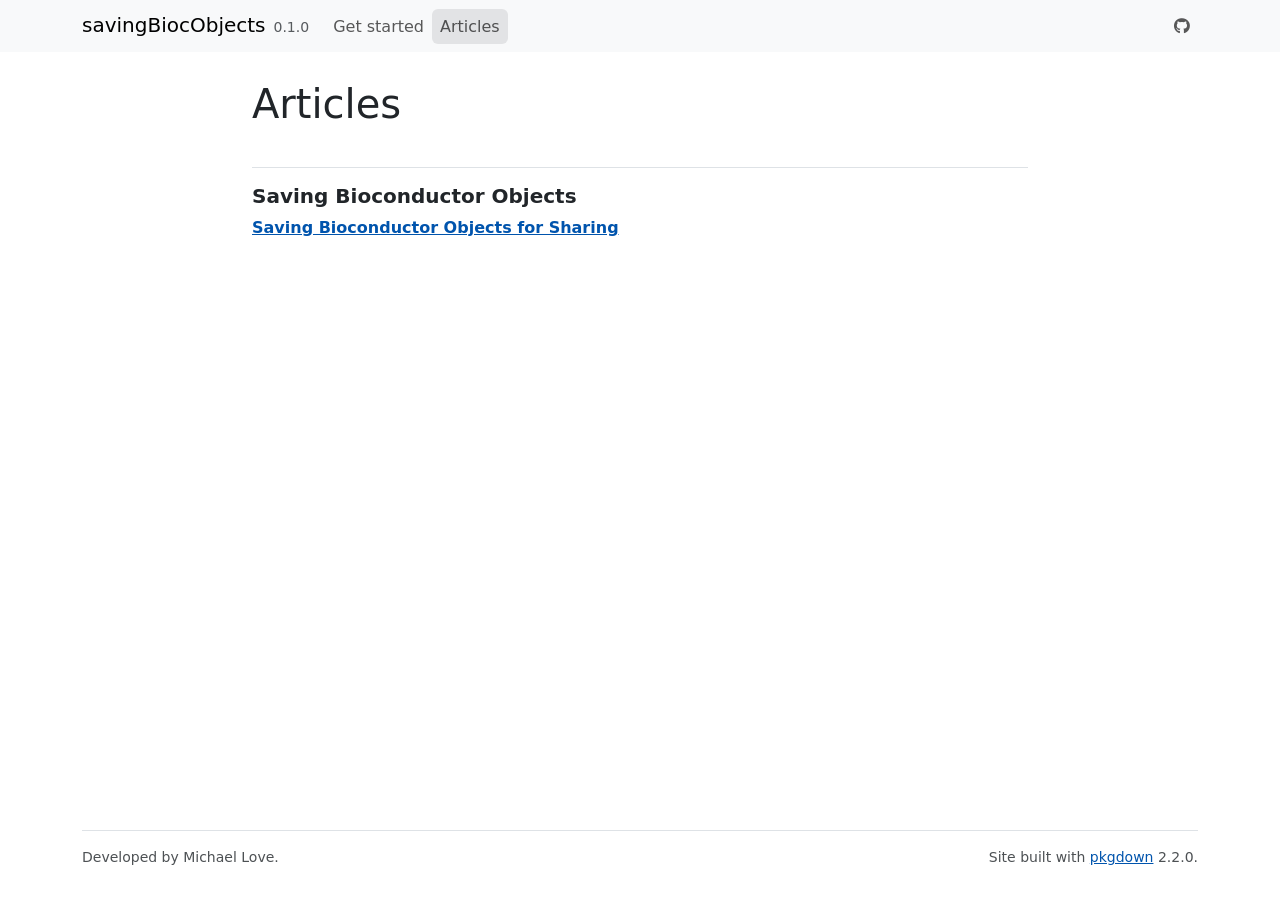
==== commit 475e3fa6: "Deploying to gh-pages from @ mikelove/saving-bioc-objects@bfd685c10841f241691b08a87ec151a4e1bc0680 🚀" ====
--- a/articles/index.html
+++ b/articles/index.html
@@ -40,7 +40,7 @@
 
 
     <footer><div class="pkgdown-footer-left">
-  <p>Developed by Mike Love.</p>
+  <p>Developed by Michael Love.</p>
 </div>
 
 <div class="pkgdown-footer-right">
